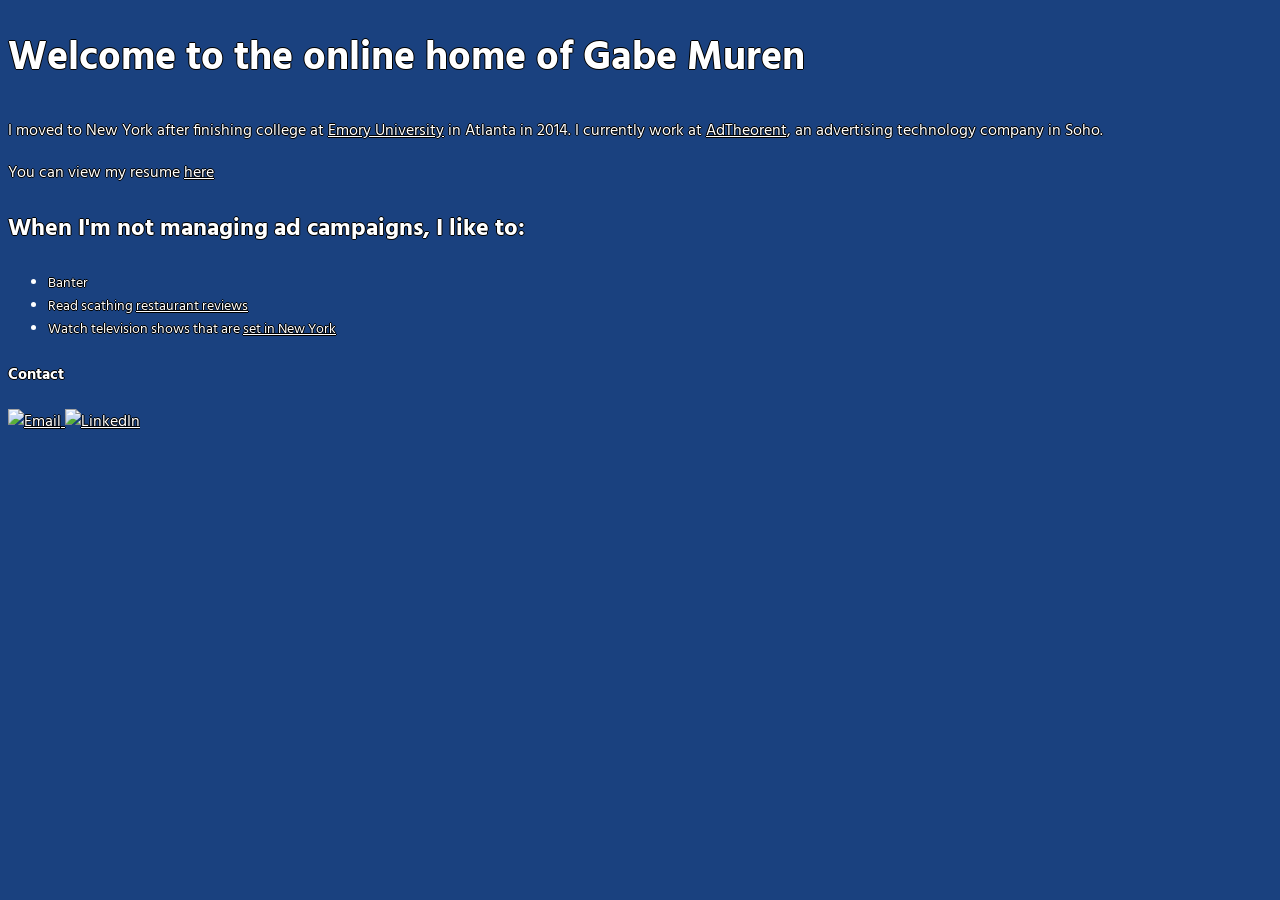
==== index.html @ c5571095 "Updating gh-pages from master branch via GitBot" ====
<!DOCTYPE html>
<html >
<head>
  <meta charset="UTF-8">
  <title>Gabe Muren</title>
  
      <link rel="stylesheet" href="css/style.css">
      <link href="https://fonts.googleapis.com/css?family=Hind" rel="stylesheet">
  
</head>

<body>

<h1>Welcome to the online home of Gabe Muren</h1>

<p>I moved to New York after finishing college at <a href="http://emory.edu">Emory University</a> in Atlanta in 2014. I currently work at <a href="http://adtheorent.com">AdTheorent</a>, an advertising technology company in Soho.</p>

<p>You can view my resume <a href="resume.html">here</a></p>
  
<h3>When I'm not managing ad campaigns, I like to:</h3>

<ul>
  <li>Banter</li>
  <li>Read scathing <a href="http://www.nytimes.com/2012/11/14/dining/reviews/restaurant-review-guys-american-kitchen-bar-in-times-square.html">restaurant reviews</a></li>
  <li>Watch television shows that are <a href="https://en.wikipedia.org/wiki/Master_of_None">set in New York</a></li>
</ul>

<h4>Contact</h4>

	<a href="mailto:gabe.muren@gmail.com">
  	<img src="http://www.free-icons-download.net/images/gmail-icon-963.png" alt="Email" style="width:50px;height:50px;border:0;">
</a>

	<a href="https://www.linkedin.com/in/gabemuren/">
  	<img src="http://pngimages.net/sites/default/files/linkedin-logo-png-image-32089.png" alt="LinkedIn" style="width:50px;height:50px";border:0;">
</a>

  
</body>
</html>
---- css/style.css ----
body {
	background-color: #1a417f;
	color: white;
	text-shadow: -1px 0 black, 0 1px black, 1px 0 black, 0 -1px black;
	font-size: 16px;
	font-family: 'Hind', sans-serif;
	background-image: url("https://c1.staticflickr.com/7/6115/6304206236_253418376f_b.jpg");

}

a {
	color: white;
	text-decoration: underline;
}

p {
	font-size: 1em;
}
ul {
	font-size: .9em;
}

li {
	font-size: 1em;
}

h1 {
	font-size: 2.5em;	
}

h2 {
	font-size: 2em;	
}

h3 {
	font-size: 1.5em;	
}

h4 {
	font-size: 1em;	
}
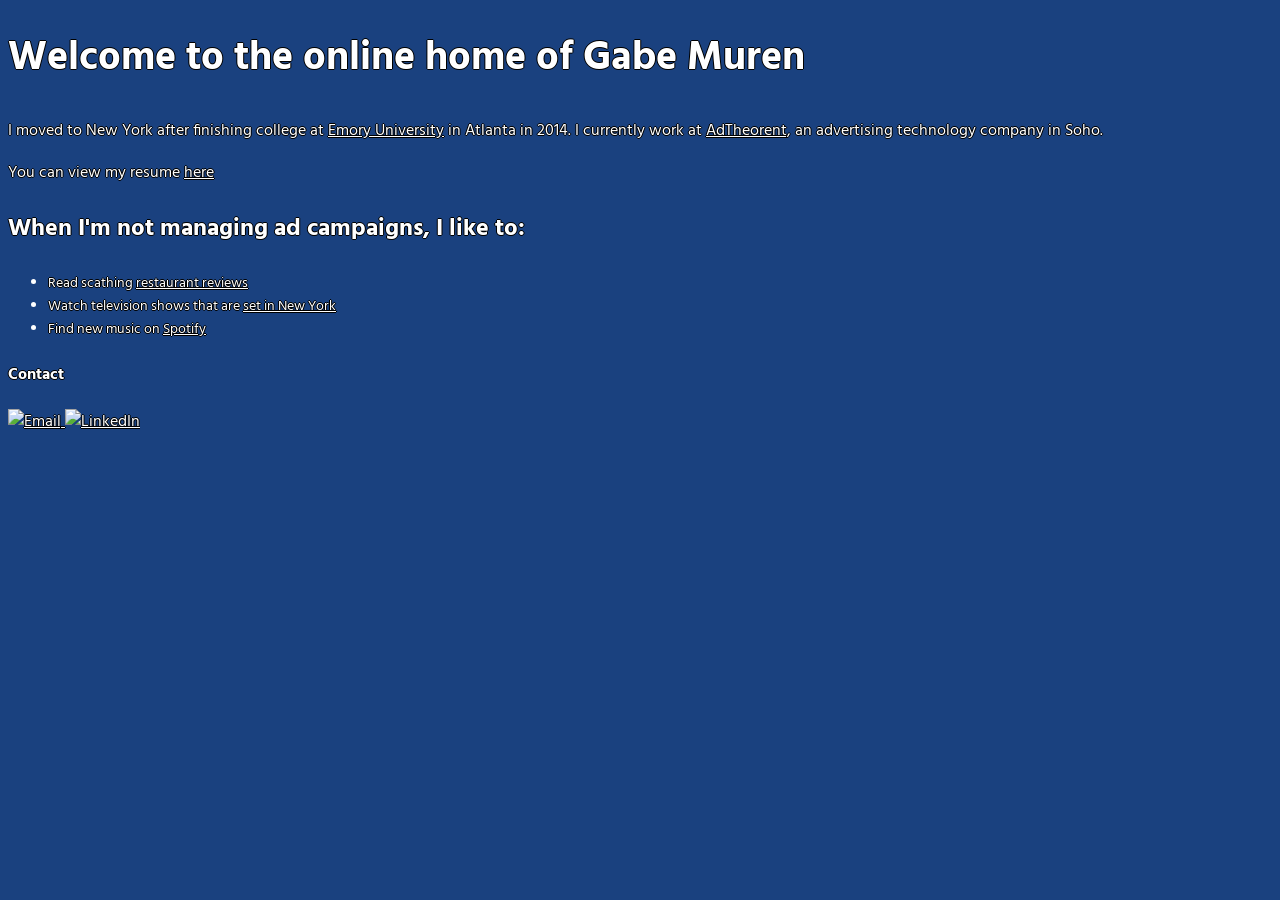
==== commit 384c8294: "Updating gh-pages from master branch via GitBot" ====
--- a/index.html
+++ b/index.html
@@ -3,38 +3,26 @@
 <head>
   <meta charset="UTF-8">
   <title>Gabe Muren</title>
-  
       <link rel="stylesheet" href="css/style.css">
       <link href="https://fonts.googleapis.com/css?family=Hind" rel="stylesheet">
-  
-</head>
-
+  </head>
 <body>
-
-<h1>Welcome to the online home of Gabe Muren</h1>
-
-<p>I moved to New York after finishing college at <a href="http://emory.edu">Emory University</a> in Atlanta in 2014. I currently work at <a href="http://adtheorent.com">AdTheorent</a>, an advertising technology company in Soho.</p>
-
-<p>You can view my resume <a href="resume.html">here</a></p>
-  
-<h3>When I'm not managing ad campaigns, I like to:</h3>
-
-<ul>
-  <li>Banter</li>
-  <li>Read scathing <a href="http://www.nytimes.com/2012/11/14/dining/reviews/restaurant-review-guys-american-kitchen-bar-in-times-square.html">restaurant reviews</a></li>
-  <li>Watch television shows that are <a href="https://en.wikipedia.org/wiki/Master_of_None">set in New York</a></li>
-</ul>
-
-<h4>Contact</h4>
-
-	<a href="mailto:gabe.muren@gmail.com">
-  	<img src="http://www.free-icons-download.net/images/gmail-icon-963.png" alt="Email" style="width:50px;height:50px;border:0;">
-</a>
-
-	<a href="https://www.linkedin.com/in/gabemuren/">
-  	<img src="http://pngimages.net/sites/default/files/linkedin-logo-png-image-32089.png" alt="LinkedIn" style="width:50px;height:50px";border:0;">
-</a>
-
-  
+	<h1>Welcome to the online home of Gabe Muren</h1>
+    <p>I moved to New York after finishing college at <a href="http://emory.edu" target="_blank">Emory University</a> in Atlanta in 2014. I currently work at <a href="http://adtheorent.com" target="_blank">AdTheorent</a>, an advertising technology company in Soho.</p>
+   	<p>You can view my resume <a href="resume.html">here</a></p>
+	<h3>When I'm not managing ad campaigns, I like to:</h3>
+		<ul>
+  			<li>Read scathing <a href="http://www.nytimes.com/2012/11/14/dining/reviews/restaurant-review-guys-american-kitchen-bar-in-times-square.html" target="_blank">restaurant reviews</a></li>
+  			<li>Watch television shows that are <a href="https://en.wikipedia.org/wiki/Master_of_None" target="_blank">set in New York</a></li>
+  			<li>Find new music on <a href="https://open.spotify.com/track/2lrRWbiHPdBicufAqrGN3r" target="_blank">Spotify</a></li>
+		</ul>	
+	<h4>Contact</h4>
+		<a href="mailto:gabe.muren@gmail.com">
+  		<img src="http://www.free-icons-download.net/images/gmail-icon-963.png" alt="Email" style="width:50px;height:50px;border:0;">
+	</a>
+		<a href="https://www.linkedin.com/in/gabemuren/" target="_blank">
+  		<img src="http://pngimages.net/sites/default/files/linkedin-logo-png-image-32089.png" alt="LinkedIn" style="width:50px;height:50px;border:0;">
+	</a>
 </body>
 </html>
+
